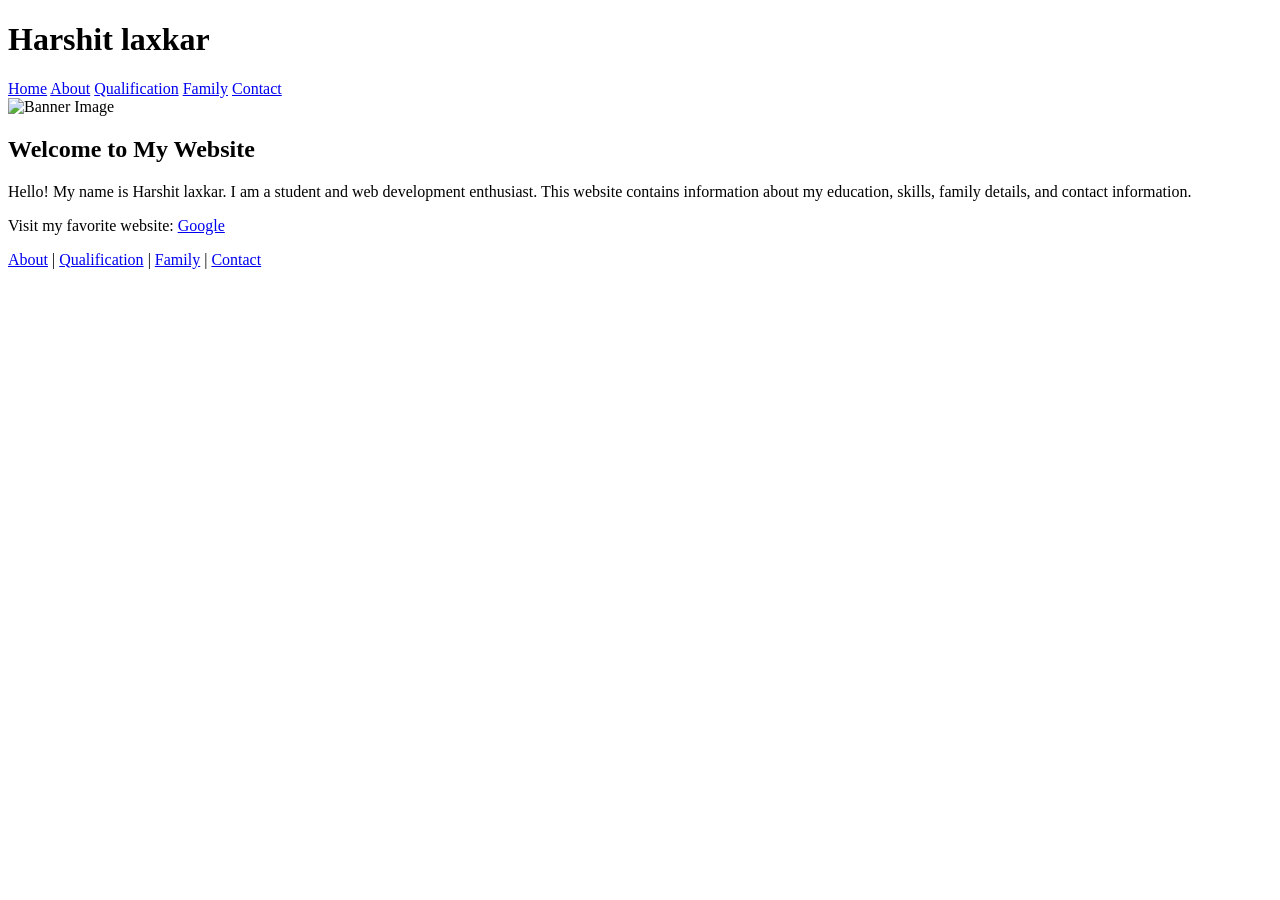
==== index.html @ 4eba3130 "Add files via upload" ====
<!DOCTYPE html>
<html lang="en">
<head>
    <meta charset="UTF-8">
    <meta name="viewport" content="width=device-width, initial-scale=1.0">
    <title>Personal Website</title>
    <link rel="stylesheet" href="style.css">
</head>
<body>

<header>
    <h1>Harshit laxkar</h1>
</header>

<nav>
    <a href="index.html">Home</a>
    <a href="about.html">About</a>
    <a href="qualification.html">Qualification</a>
    <a href="family.html">Family</a>
    <a href="contact.html">Contact</a>
</nav>

<section class="banner">
    <img src="images/banner.jpg" alt="Banner Image">
</section>

<main>
    <section>
        <h2>Welcome to My Website</h2>
        <p>
            Hello! My name is Harshit laxkar. I am a student and web development enthusiast.
            This website contains information about my education, skills, family details,
            and contact information.
        </p>

        <p>
            Visit my favorite website:
            <a href="https://www.google.com" target="_blank">Google</a>
        </p>
    </section>
</main>

<footer>
    <p>
        <a href="about.html">About</a> |
        <a href="qualification.html">Qualification</a> |
        <a href="family.html">Family</a> |
        <a href="contact.html">Contact</a>
    </p>

</footer>

</body>
</html>
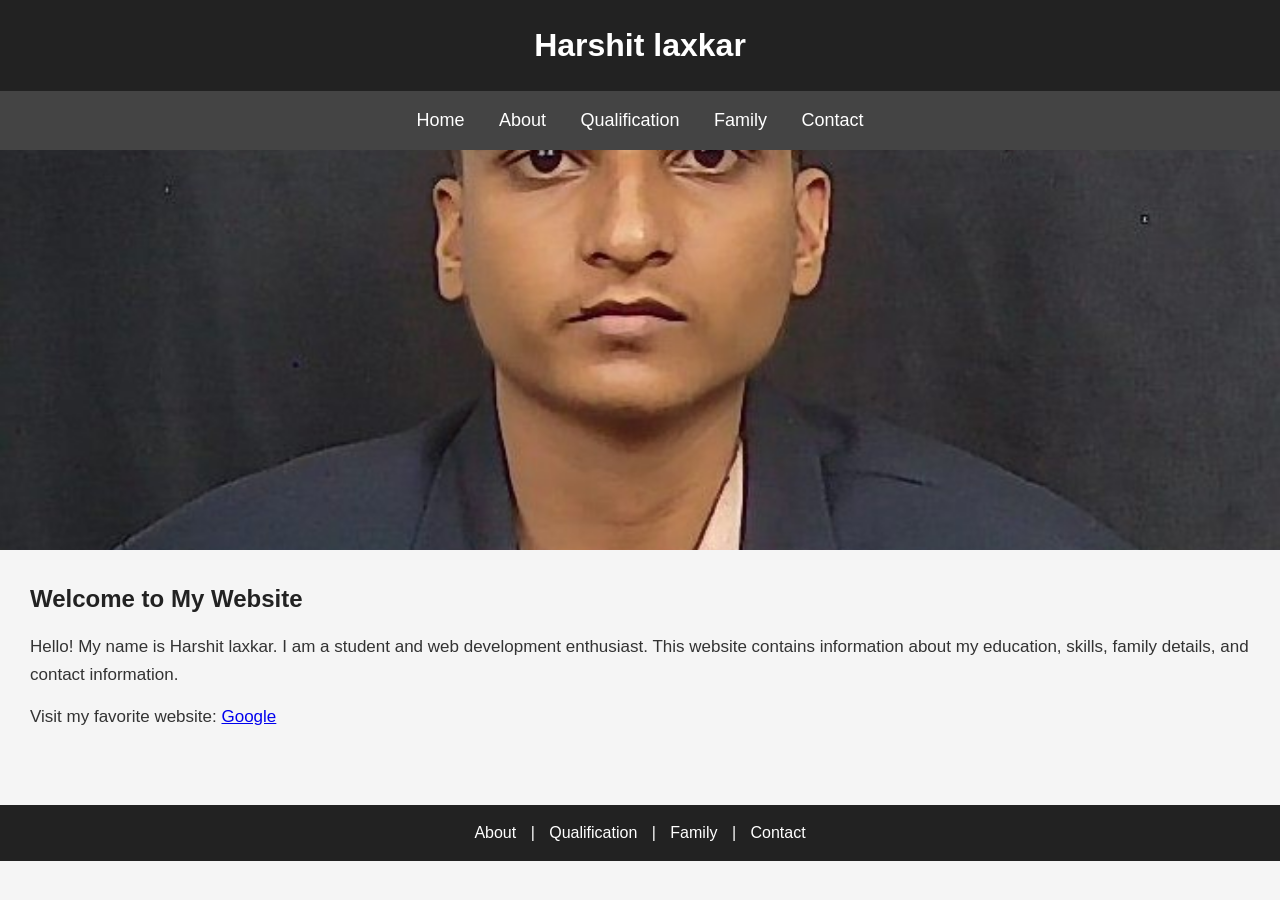
==== commit ea7e9a12: "Update index.html" ====
--- a/index.html
+++ b/index.html
@@ -21,7 +21,7 @@
 </nav>
 
 <section class="banner">
-    <img src="images/banner.jpg" alt="Banner Image">
+    <img src="banner.jpg" alt="Banner Image">
 </section>
 
 <main>
@@ -51,4 +51,4 @@
 </footer>
 
 </body>
-</html>+</html>
--- a/style.css
+++ b/style.css
@@ -0,0 +1,267 @@
+/* =========================
+   GLOBAL STYLES
+========================= */
+
+* {
+    margin: 0;
+    padding: 0;
+    box-sizing: border-box;
+}
+
+body {
+    font-family: Arial, sans-serif;
+    background-color: #f5f5f5;
+    line-height: 1.6;
+    color: #333;
+}
+
+/* =========================
+   HEADER
+========================= */
+
+header {
+    background-color: #222;
+    color: white;
+    padding: 20px;
+    text-align: center;
+}
+
+header h1 {
+    font-size: 32px;
+}
+
+/* =========================
+   NAVIGATION BAR
+========================= */
+
+nav {
+    background-color: #444;
+    padding: 15px;
+    text-align: center;
+}
+
+nav a {
+    color: white;
+    text-decoration: none;
+    margin: 0 15px;
+    font-size: 18px;
+    transition: 0.3s;
+}
+
+nav a:hover {
+    color: yellow;
+}
+
+/* =========================
+   BANNER SECTION
+========================= */
+
+.banner img {
+    width: 100%;
+    height: 400px;
+    object-fit: cover;
+    display: block;
+}
+
+/* =========================
+   MAIN CONTENT
+========================= */
+
+main {
+    padding: 30px;
+}
+
+/* =========================
+   HOME PAGE
+========================= */
+
+main section h2 {
+    margin-bottom: 15px;
+    color: #222;
+}
+
+main section p {
+    margin-bottom: 15px;
+    font-size: 17px;
+}
+
+/* =========================
+   ABOUT PAGE
+========================= */
+
+.about-container {
+    display: flex;
+    align-items: center;
+    gap: 30px;
+    padding: 20px;
+}
+
+.profile-img {
+    width: 250px;
+    border-radius: 10px;
+    box-shadow: 0 0 10px rgba(0,0,0,0.2);
+}
+
+.about-container section {
+    flex: 1;
+}
+
+.about-container h2 {
+    margin-bottom: 10px;
+    color: #444;
+}
+
+/* =========================
+   QUALIFICATION PAGE
+========================= */
+
+table {
+    width: 100%;
+    border-collapse: collapse;
+    margin-top: 20px;
+    background: white;
+}
+
+table th {
+    background-color: #333;
+    color: white;
+}
+
+table th,
+table td {
+    border: 1px solid #ccc;
+    padding: 12px;
+    text-align: center;
+}
+
+ul {
+    margin-top: 10px;
+    margin-left: 25px;
+}
+
+ul li {
+    margin-bottom: 8px;
+}
+
+/* =========================
+   CONTACT PAGE
+========================= */
+
+form {
+    background: white;
+    padding: 25px;
+    max-width: 600px;
+    margin: auto;
+    border-radius: 10px;
+    box-shadow: 0 0 10px rgba(0,0,0,0.1);
+}
+
+form label {
+    display: block;
+    margin-top: 10px;
+    font-weight: bold;
+}
+
+form input,
+form textarea {
+    width: 100%;
+    padding: 12px;
+    margin-top: 5px;
+    margin-bottom: 15px;
+    border: 1px solid #ccc;
+    border-radius: 5px;
+}
+
+form textarea {
+    height: 120px;
+    resize: none;
+}
+
+button {
+    background-color: #222;
+    color: white;
+    border: none;
+    padding: 12px 25px;
+    cursor: pointer;
+    font-size: 16px;
+    border-radius: 5px;
+    transition: 0.3s;
+}
+
+button:hover {
+    background-color: #555;
+}
+
+/* =========================
+   FAMILY PAGE
+========================= */
+
+.family-grid {
+    display: grid;
+    grid-template-columns: repeat(auto-fit, minmax(250px, 1fr));
+    gap: 20px;
+}
+
+.family-card {
+    background: white;
+    padding: 25px;
+    border-radius: 10px;
+    text-align: center;
+    box-shadow: 0 0 10px rgba(0,0,0,0.1);
+}
+
+.family-card h2 {
+    margin-bottom: 10px;
+    color: #333;
+}
+
+/* =========================
+   FOOTER
+========================= */
+
+footer {
+    background-color: #222;
+    color: white;
+    text-align: center;
+    padding: 15px;
+    margin-top: 30px;
+}
+
+footer a {
+    color: white;
+    text-decoration: none;
+    margin: 0 10px;
+}
+
+footer a:hover {
+    color: yellow;
+}
+
+/* =========================
+   RESPONSIVE DESIGN
+========================= */
+
+@media (max-width: 768px) {
+
+    nav a {
+        display: block;
+        margin: 10px 0;
+    }
+
+    .about-container {
+        flex-direction: column;
+        text-align: center;
+    }
+
+    .profile-img {
+        width: 200px;
+    }
+
+    main {
+        padding: 15px;
+    }
+
+    table {
+        font-size: 14px;
+    }
+}
